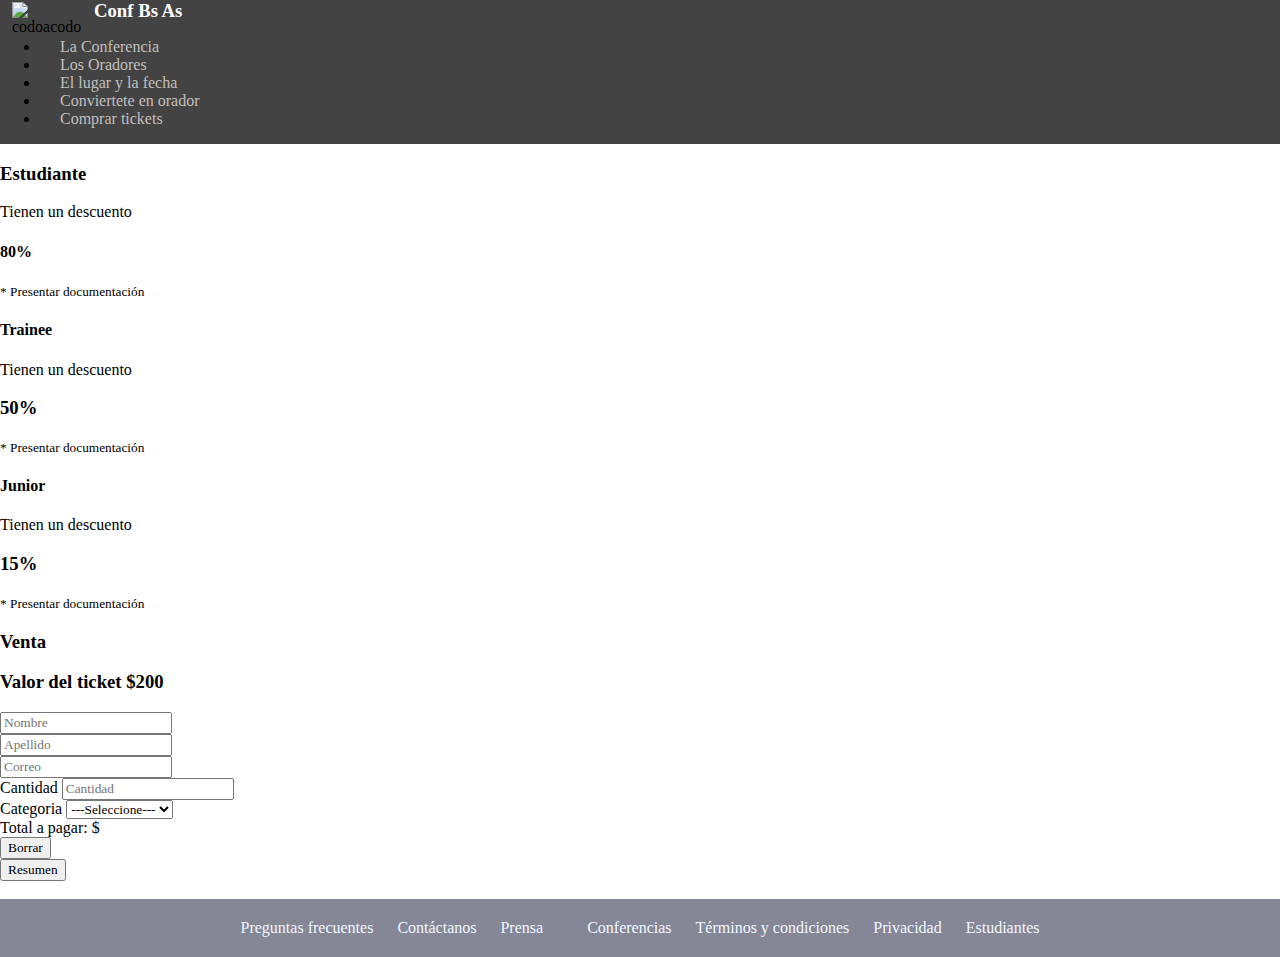
==== tickets.html @ b7a3a87c "Rename comprar-tickets.html to tickets.html" ====
<!DOCTYPE html>
<html lang="en">
<head>
    <meta charset="UTF-8">
    <meta http-equiv="X-UA-Compatible" content="IE=edge">
    <meta name="viewport" content="width=device-width, initial-scale=1.0">
    <title>Oradores</title>
    <link href="styles.css" rel="stylesheet">
    <script src="https://cdn.jsdelivr.net/npm/bootstrap@5.0.2/dist/js/bootstrap.bundle.min.js" integrity="sha384-MrcW6ZMFYlzcLA8Nl+NtUVF0sA7MsXsP1UyJoMp4YLEuNSfAP+JcXn/tWtIaxVXM" crossorigin="anonymous"></script>
    <script src="js/comprar-tickets.js"></script>
  </head>

<body>
   <header>
      <nav class="navbar navbar-expand-sm bg-grey justify-content-between">
         <div>
         <img src="imagenes/codoacodo.png" alt="codoacodo" class="imagen-cac">
         <h3 class="titulo-header">Conf Bs As</h3>
      </div>
      <ul class="navbar-nav">
        <li class="nav-item">
          <a class="nav-link" href="#">La Conferencia</a>
        </li>
        <li class="nav-item">
          <a class="nav-link" href="#">Los Oradores</a>
        </li>
        <li class="nav-item">
          <a class="nav-link" href="#">El lugar y la fecha</a>
        </li>
        <li class="nav-item">
         <a class="nav-link" href="#">Conviertete en orador</a>
       </li>
       <li class="nav-item">
         <a class="nav-link" href="#">Comprar tickets</a>
       </li>
      </ul>
    </nav>     
  </header class="background-bsas">
  
    <main>
        <div class="container">
           <div class="row mt-5">
              <div class="col-md-8 offset-md-2">
                  <div class="row row-cols-md-3">
                      <div>
                         <div class="card border-primary" style="max-width: 18rem;">
                            <div class="card-body text-center bg-white">
                                  <h3 class="my-0 fw-normal">Estudiante</h3>
                                   <div class="card-body bg-white">
                                       <p>Tienen un descuento</p>
                                        <h4 class="card-title pricing-card-title">80%</h4>
                                        <small class="fw-light text-muted mt-3">* Presentar documentación</small>
                                 </div>
                             </div>
                         </div>
                     </div>
                  <div>
               <div class="card border-info" style="max-width: 18rem;">
                        <div class="card-body text-center bg-white">
                             <h4 class="my-0 fw-normal">Trainee</h4>
                                 <div class="card-body bg-white">
                                    <p>Tienen un descuento</p>
                                      <h3 class="card-title pricing-card-title">50%</h3>
                                      <small class="fw-light text-muted mt-3">* Presentar documentación</small>
                                  </div>
                              </div>
                         </div>
                     </div>
                   <div>
                       <div class="card border-warning" style="max-width: 18rem;">
                           <div class="card-body text-center bg-white">
                                <h4 class="my-0 fw-normal">Junior</h4>
                                    <div class="card-body bg-white">
                                        <p>Tienen un descuento</p>
                                        <h3 class="card-title pricing-card-title">15%</h3>
                                        <small class="fw-light text-muted mt-3">* Presentar documentación</small>
                                   </div>
                              </div>
                           </div>
                       </div>
                   </div>
                </div>
            </div>
        </div>
    </div>
    <div class="text-center mt-3 mb-4">
        <h3>Venta</h3>
        <h3>Valor del ticket $200</h3>
    </div>
    <form action="">
        <div class="container">
            <div class="row mb-3">
                <div class="col-md-8 offset-md-2">
                    <div class="row">
                        <div class="col">
                          <input type="text" class="form-control" placeholder="Nombre" aria-label="Nombre">
                        </div>
                        <div class="col mb-3">
                          <input type="text" class="form-control" placeholder="Apellido" aria-label="Apellido">
                        </div>
                        <div class="mb-3">
                            <input type="text" class="form-control" placeholder="Correo" aria-label="Email">
                        </div>
                        <div class="row">
                            <div class="col-md mb-3">
                                <label for="cantidadTickets" class="form-label">Cantidad</label>
                                <input type="number" class="form-control" placeholder="Cantidad" aria-label="Cantidad"
                                    id="cantidadTickets" min="1" required>
                            </div>
                            <div class="col-md gx-0 mb-3">
                                <label for="cantidadTickets" class="form-label">Categoria</label>
                                <select class="form-select" aria-label="Default select example" id="categoria">
                                    <option selected>---Seleccione---</option>
                                    <option value="0">Sin Categoria</option>
                                    <option value="1">Estudiante</option>
                                    <option value="2">Trainee</option>
                                    <option value="3">Junior</option>
                                </select>
                            </div>
                        </div>
                        <div class="alert alert-warning mt-2 mb-4" role="alert">
                            Total a pagar: $ <span id="totalPago" class="align-middle"></span>
                        </div>
                        <div class="row gx-2">
                            <div class="col-md mb-3">
                                <button class="w-100 btn btn-lg btn-form" id="btnBorrar" type="reset">Borrar</button>
                            </div>
                            <div class="col-md mb-3">
                                <button class="w-100 btn btn-lg btn-form" id="btnResumen" type="button">Resumen</button>
                            </div>
                        </div>
                    </div>
                </div>
            </div>
        </div>
    </form>
    </main>
  <br>
  
    <footer class="footer-links">
      <a href="#" class="linksfooter">Preguntas frecuentes </a>
      <a href="#"class="linksfooter">Contáctanos</a>
      <a href="#" class="linksfooter">Prensa</a>
      <a href="#" class="linksfooter"></a>
      <a href="#" class="linksfooter">Conferencias</a>
      <a href="#" class="linksfooter">Términos y condiciones</a>
      <a href="#" class="linksfooter">Privacidad</a>
      <a href="#" class="linksfooter">Estudiantes</a>
      </footer>

</body>
</html>
---- styles.css ----
* {
    font-family: calibri, "times new roman", sans-serif;
}

body{
    padding: 0%;
    margin: 0%;

}
header {
    padding: 0px;  
    margin: 0px;
    box-sizing: border-box;
    background-color: rgb(68, 67, 67);
    display: flex;
    justify-content: space-between;
}

.imagen-cac {
    display: flex;
    width: 70px;
    float: left;
    padding:2px 12px;

    }


 .titulo-header {
    display: flex;
    margin:0px;
    color: white;
 }


.nav-link {
    color: rgb(194, 190, 190);
    text-align: right;
    padding:15px;
    margin: 5px;
    text-decoration-line: none;
}
.nav-tickets {
    color: green;
}


.argentina {
    background-image: url(./imagenes/hawaii.jpg);
}



.cards {
    display: flex;
    align-items:flex-end;
}

.text1 {
text-align: right; 
padding: 0%;
margin: 10% 6% 1% 2%;
}
.presentacion{
    background-image: url(./imagenes/ba1.jpg);
    background-position: center, center; 
    text-align: right;
    padding: 0%;
    margin: 0%;

}

.text-white{
    overflow-x: hidden !important;
}

.quiero-ser-orador {
    text-align: left;
}

.imagenes-de-oradores {
    width: 160px;
}

.Honolulu1 {
    width: 500px;
    background: fixed;
    background-color:rgb(57, 57, 66);
    color: white;
    margin:0%;
    padding-right: 0%;
    display: flex;
}

.footer-links{ 
    background-color: #0205257b;
    text-align: center;
    padding: 20px;
    margin: 0px;

}

.linksfooter {
    color: aliceblue;
    text-decoration: none; 
    padding:10px;
    text-align:initial; 

}
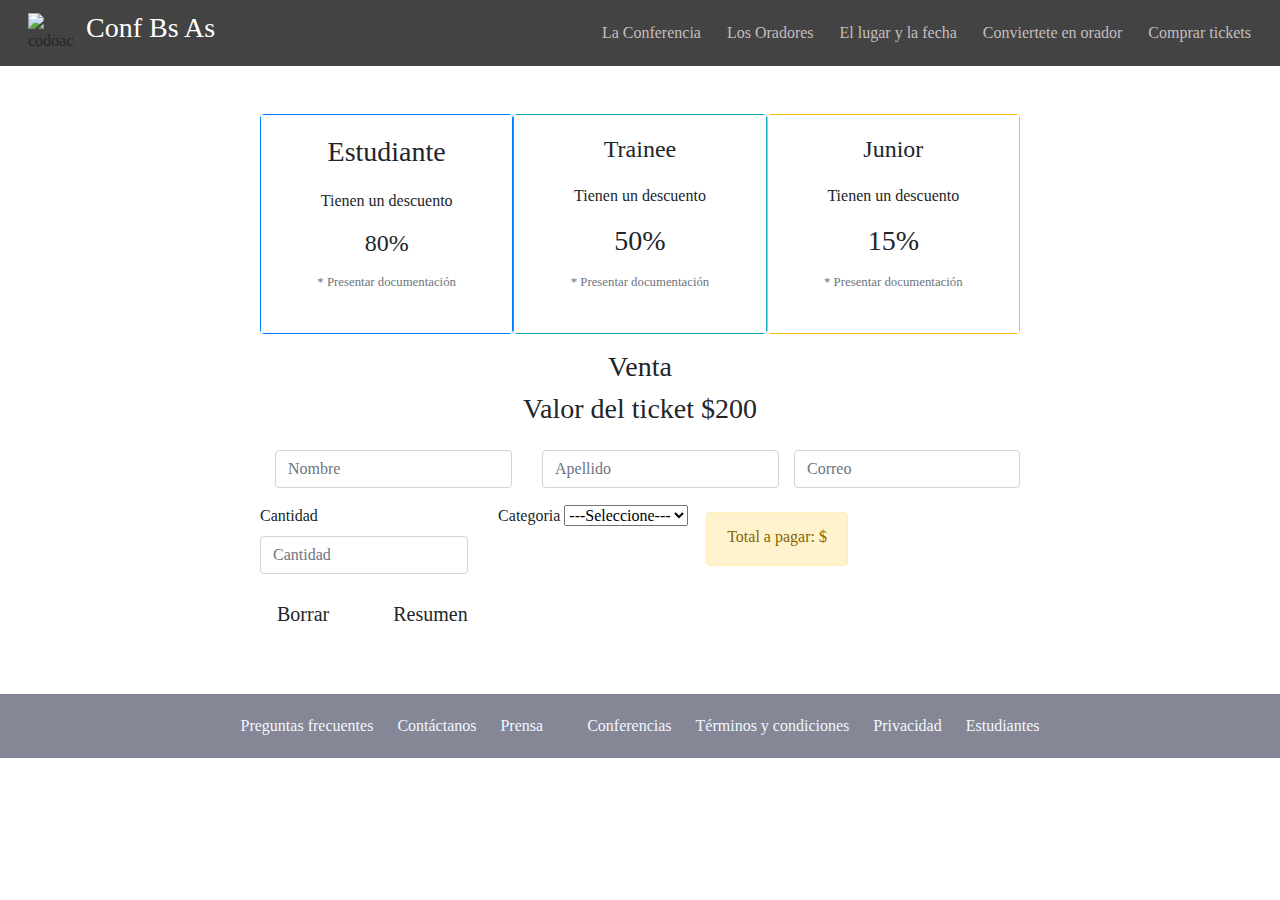
==== commit 417206e1: "Update tickets.html" ====
--- a/tickets.html
+++ b/tickets.html
@@ -5,9 +5,11 @@
     <meta http-equiv="X-UA-Compatible" content="IE=edge">
     <meta name="viewport" content="width=device-width, initial-scale=1.0">
     <title>Oradores</title>
-    <link href="styles.css" rel="stylesheet">
-    <script src="https://cdn.jsdelivr.net/npm/bootstrap@5.0.2/dist/js/bootstrap.bundle.min.js" integrity="sha384-MrcW6ZMFYlzcLA8Nl+NtUVF0sA7MsXsP1UyJoMp4YLEuNSfAP+JcXn/tWtIaxVXM" crossorigin="anonymous"></script>
-    <script src="js/comprar-tickets.js"></script>
+       <link href="styles.css" rel="stylesheet">
+    <link rel="stylesheet" href="https://cdn.jsdelivr.net/npm/bootstrap@4.6.1/dist/css/bootstrap.min.css">
+    <script src="https://cdn.jsdelivr.net/npm/bootstrap@4.6.1/dist/js/bootstrap.bundle.min.js"></script>
+    <script src="https://cdn.jsdelivr.net/npm/popper.js@1.16.1/dist/umd/popper.min.js"></script>
+    <script src="https://cdn.jsdelivr.net/npm/jquery@3.6.0/dist/jquery.slim.min.js"></script>
   </head>
 
 <body>
